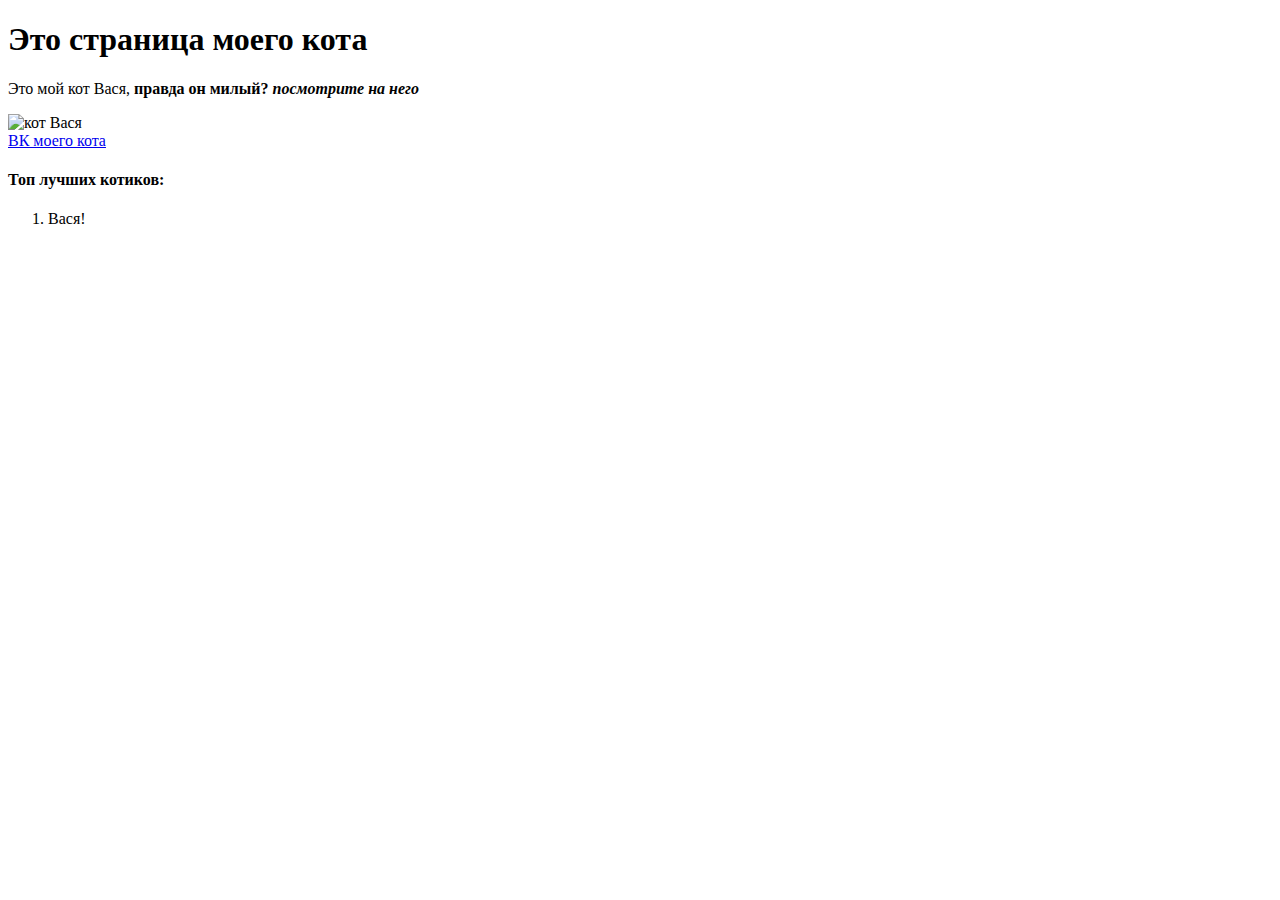
==== test.html @ c24cbcfa "added full html of site" ====
<!DOCTYPE html>
<html lang="en">
  <head>
    <meta charset="UTF-8" />
    <meta http-equiv="X-UA-Compatible" content="IE=edge" />
    <meta name="viewport" content="width=device-width, initial-scale=1.0" />
    <title>Задание 1</title>
  </head>
  <body>
    <h1>Это страница моего кота</h1>
    <p>
      Это мой кот Вася,
      <strong>правда он милый?<em> посмотрите на него</em></strong>
    </p>
    <img
      src="https://sun9-32.userapi.com/impg/jNTrPAifJZDkKydqsS1yjUBTnWR7ksJMmDotmg/74JIwshA6rk.jpg?size=1300x1600&quality=95&sign=daf42fe934b1d0f3312a3a3a6fa7e6a0&type=album"
      width="300"
      alt="кот Вася"
    />
    <br /><a href="https://vk.com/feed">ВК моего кота</a>
    <h4>Топ лучших котиков:</h4>
    <ol>
      <li>Вася!</li>
    </ol>
  </body>
</html>
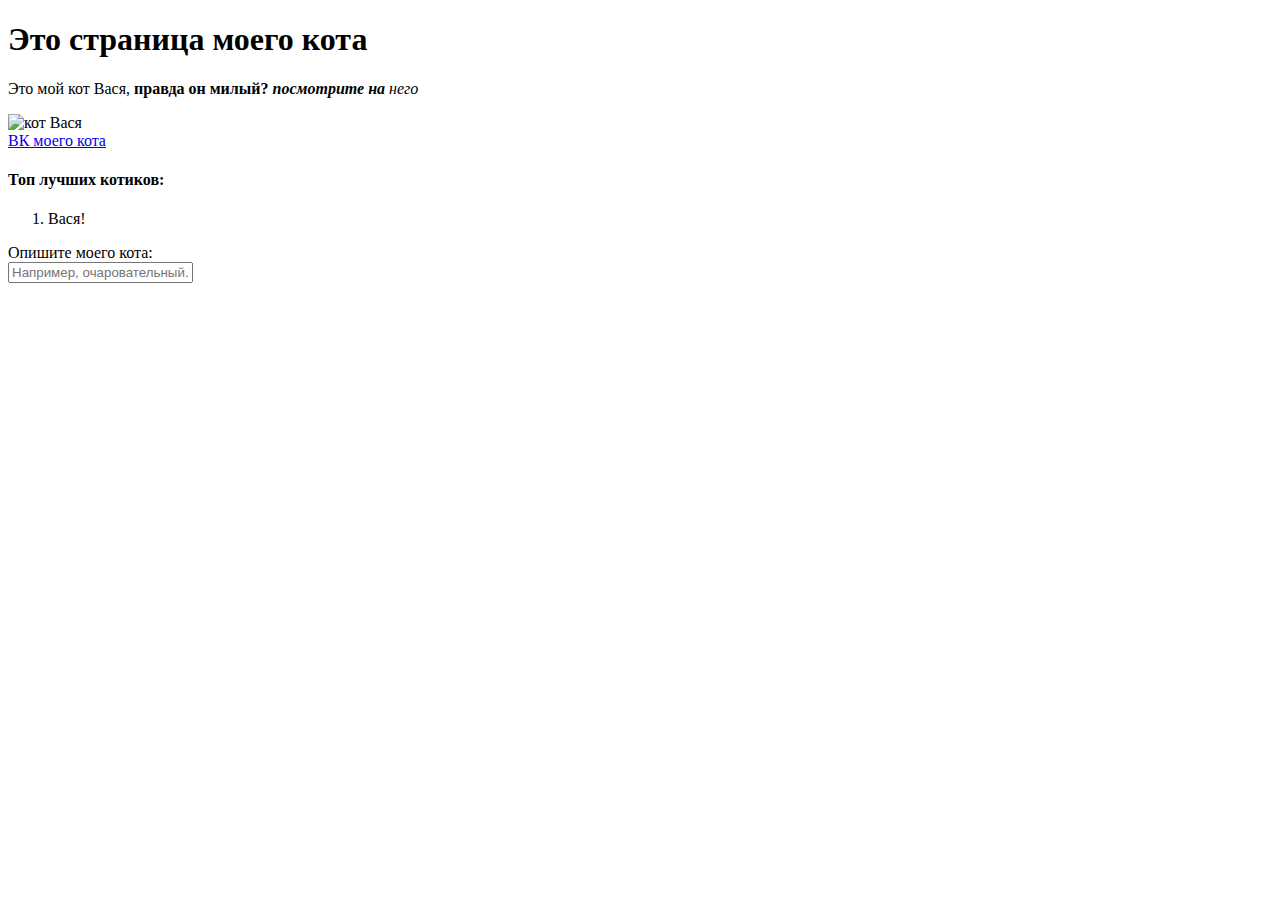
==== commit 6d3feee1: "added some css" ====
--- a/test.html
+++ b/test.html
@@ -4,13 +4,14 @@
     <meta charset="UTF-8" />
     <meta http-equiv="X-UA-Compatible" content="IE=edge" />
     <meta name="viewport" content="width=device-width, initial-scale=1.0" />
-    <title>Задание 1</title>
+    <meta name="keywords" content="Кот" />
+    <title>Задание 2</title>
   </head>
   <body>
     <h1>Это страница моего кота</h1>
     <p>
-      Это мой кот Вася,
-      <strong>правда он милый?<em> посмотрите на него</em></strong>
+      Это мой кот Вася, <strong>правда он милый?<em> посмотрите на </em></strong
+      ><em>него</em>
     </p>
     <img
       src="https://sun9-32.userapi.com/impg/jNTrPAifJZDkKydqsS1yjUBTnWR7ksJMmDotmg/74JIwshA6rk.jpg?size=1300x1600&quality=95&sign=daf42fe934b1d0f3312a3a3a6fa7e6a0&type=album"
@@ -22,5 +23,15 @@
     <ol>
       <li>Вася!</li>
     </ol>
+    <form>
+      <label for="cat">Опишите моего кота:</label><br />
+      <input
+        type="text"
+        id="cat"
+        name="cat"
+        class="cat"
+        placeholder="Например, очаровательный..."
+      /><br />
+    </form>
   </body>
 </html>
